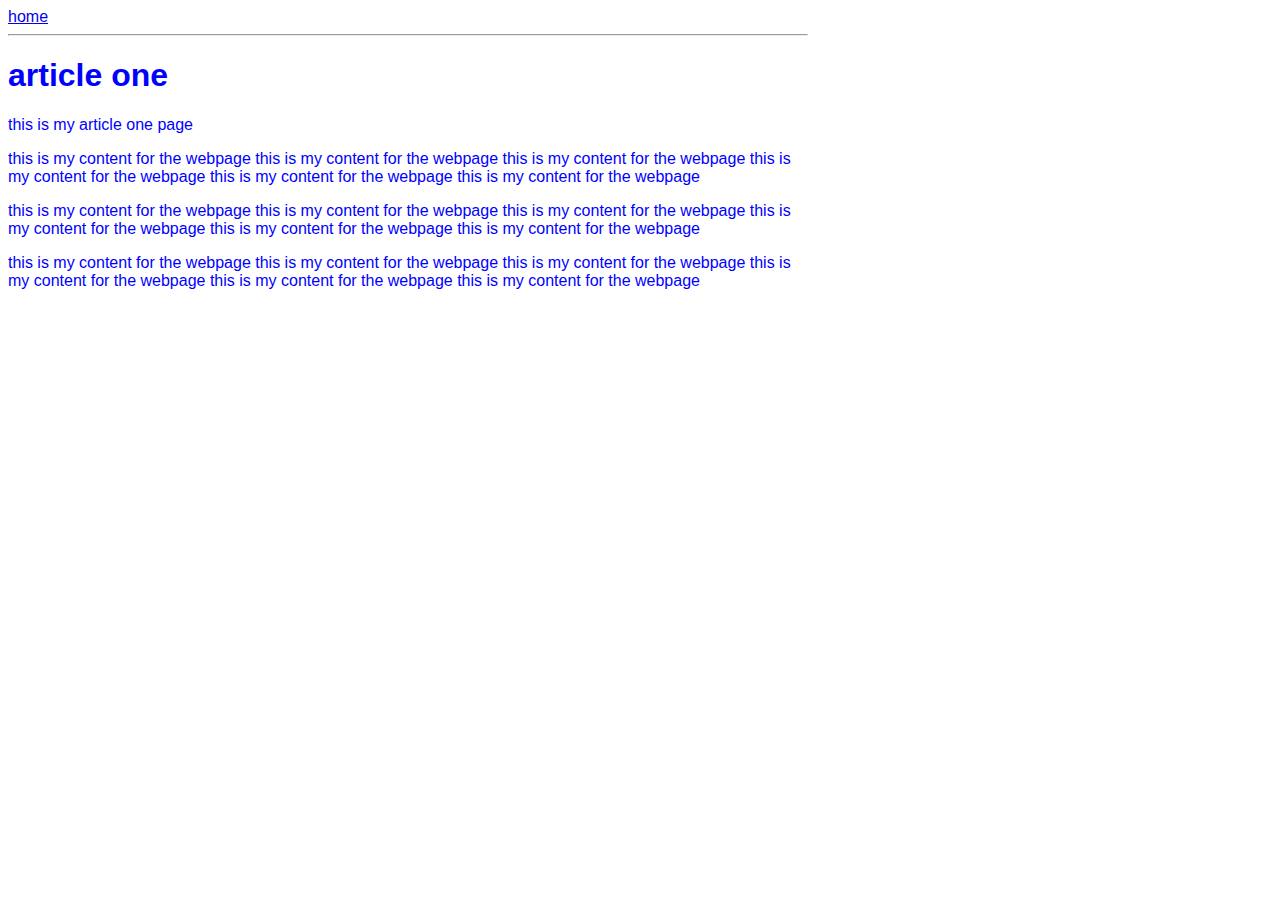
==== ui/article-one.html @ eafad9df "[imad-console] Updates ui/article-one.html" ====
<html>
    <head>
        <title>jithin | article one</title>
        <style>
        .container{
        max-width: 800px;
        mergin: 0 auto;
        font-family: sans-serif;
        color: blue;
        }
        
        </style>
    </head>
     <body>
      <div class="container" >
         <div>
             <a href="/">home</a>
             <hr/>
         </div>
         
         
           <h1>article one</h1>
           <p>this is my article one page</p>
              <div>
                  <p>
                      this is my content for the webpage    this is my content for the webpage   this is my content for the webpage   this is my content for the webpage   this is my content for the webpage   this is my content for the webpage
                  </p>
                   <p>
                      this is my content for the webpage    this is my content for the webpage   this is my content for the webpage   this is my content for the webpage   this is my content for the webpage   this is my content for the webpage
                  </p> 
                  <p>
                      this is my content for the webpage    this is my content for the webpage   this is my content for the webpage   this is my content for the webpage   this is my content for the webpage   this is my content for the webpage
                  </p>
              </div>
      </div>          
         
     </body>
</html>
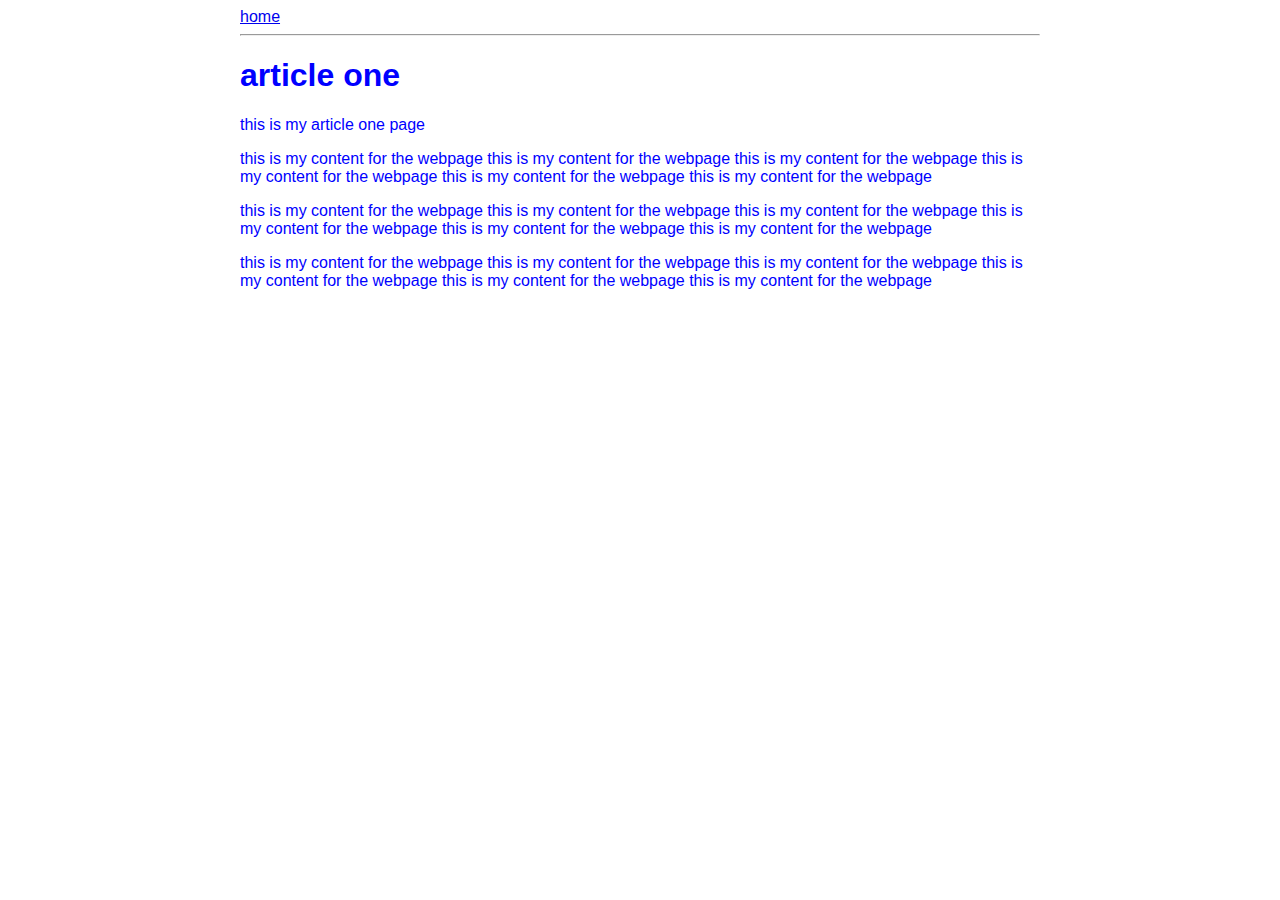
==== commit c08a2fc0: "[imad-console] Updates ui/article-one.html" ====
--- a/ui/article-one.html
+++ b/ui/article-one.html
@@ -4,7 +4,7 @@
         <style>
         .container{
         max-width: 800px;
-        mergin: 0 auto;
+        margin: 0 auto;
         font-family: sans-serif;
         color: blue;
         }
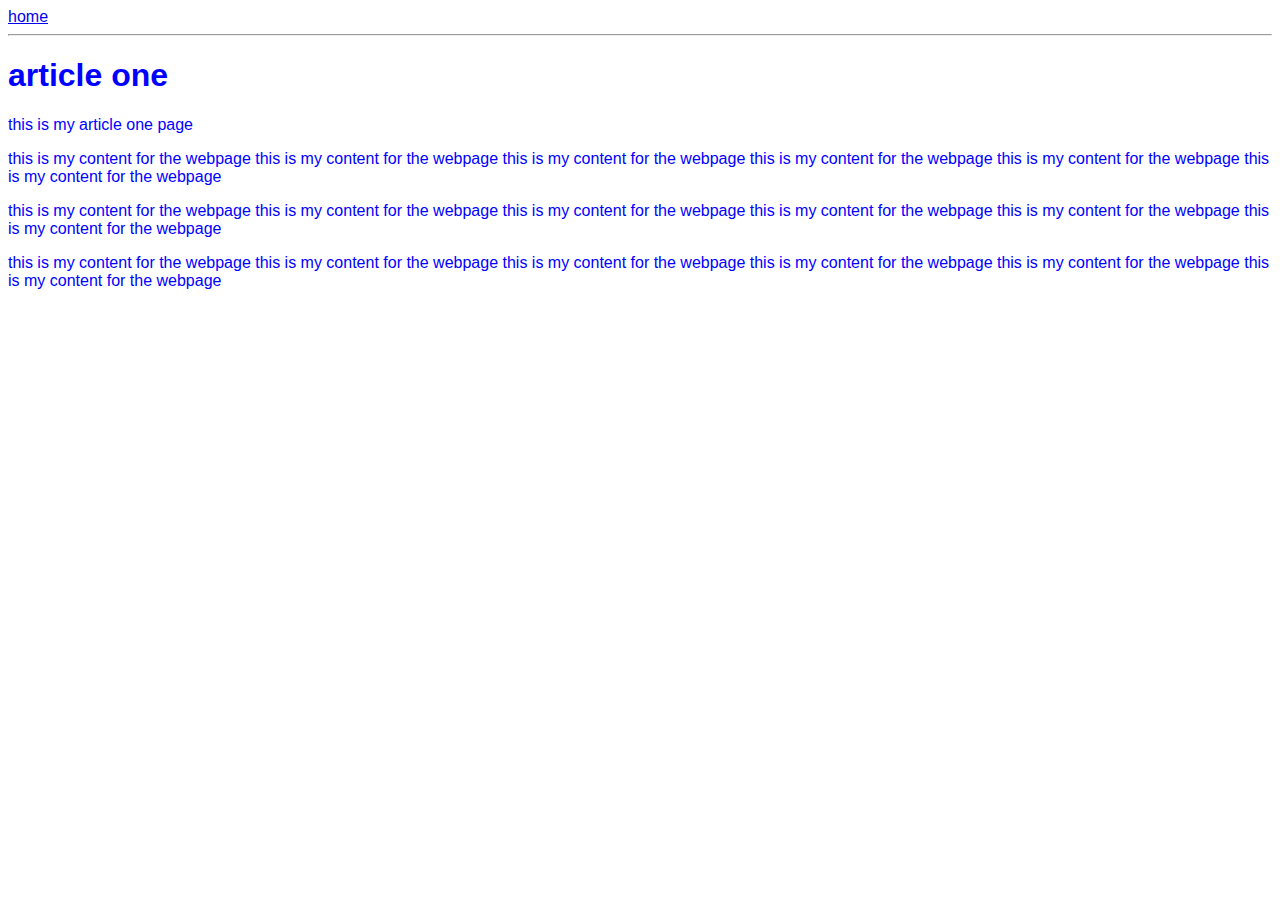
==== commit a61c9450: "[imad-console] Updates ui/article-one.html" ====
--- a/ui/article-one.html
+++ b/ui/article-one.html
@@ -3,7 +3,7 @@
         <title>jithin | article one</title>
         <style>
         .container{
-        max-width: 800px;
+        
         margin: 0 auto;
         font-family: sans-serif;
         color: blue;
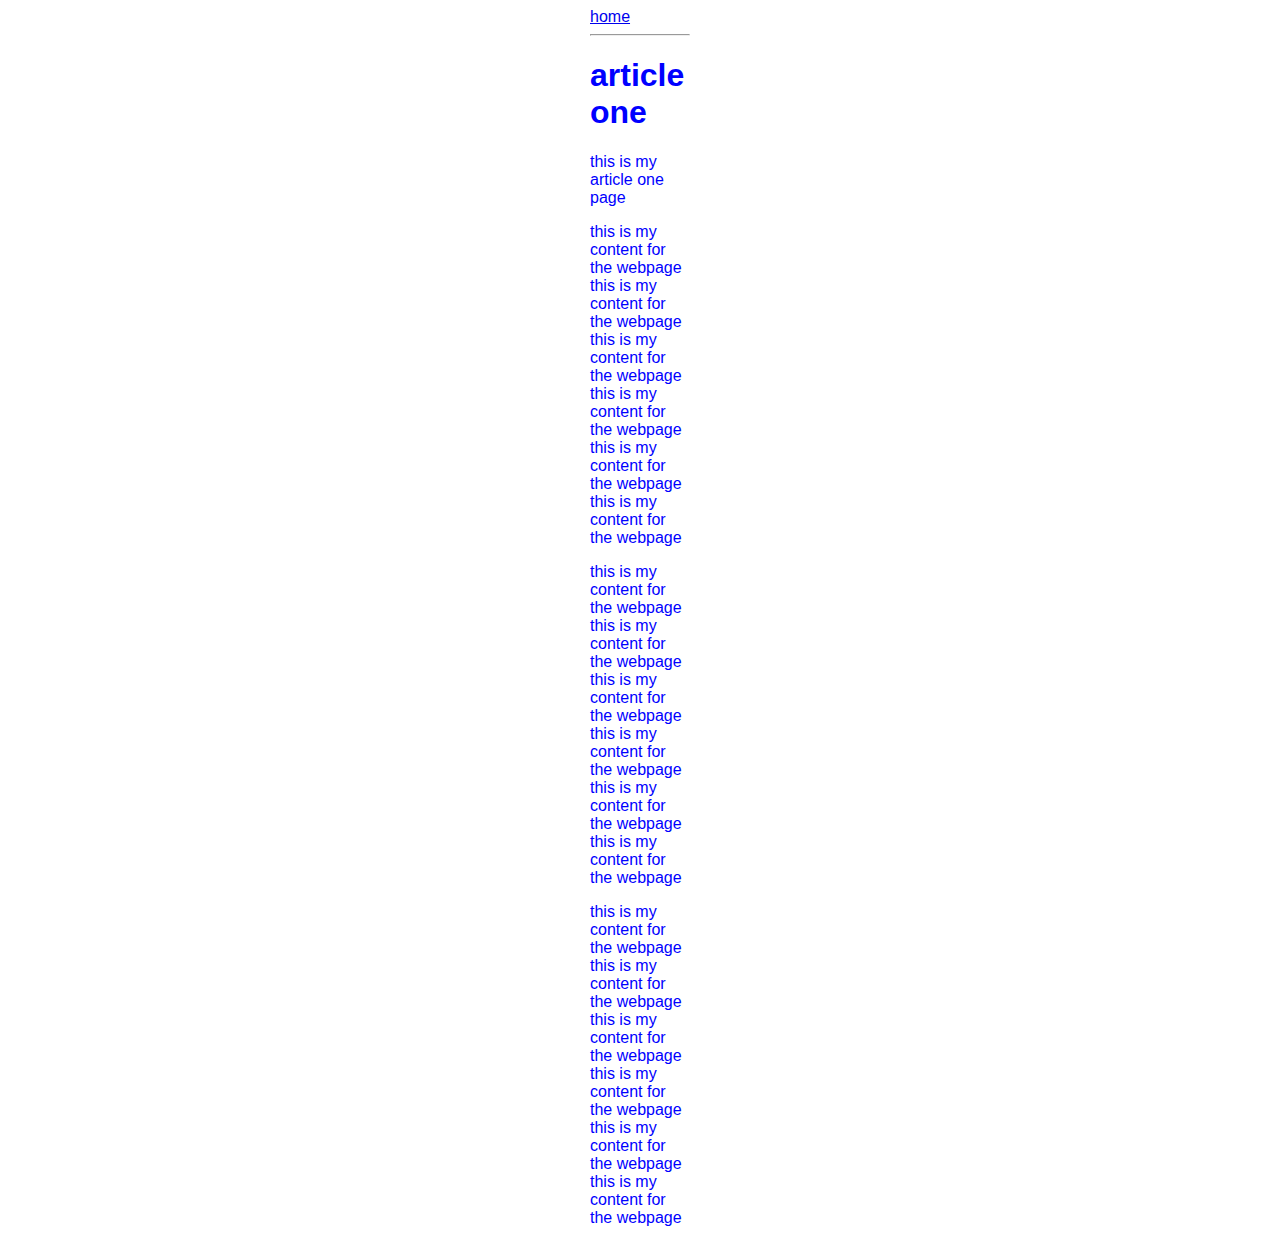
==== commit 7b2b4505: "[imad-console] Updates ui/article-one.html" ====
--- a/ui/article-one.html
+++ b/ui/article-one.html
@@ -3,7 +3,7 @@
         <title>jithin | article one</title>
         <style>
         .container{
-        
+        max-width: 100px;
         margin: 0 auto;
         font-family: sans-serif;
         color: blue;
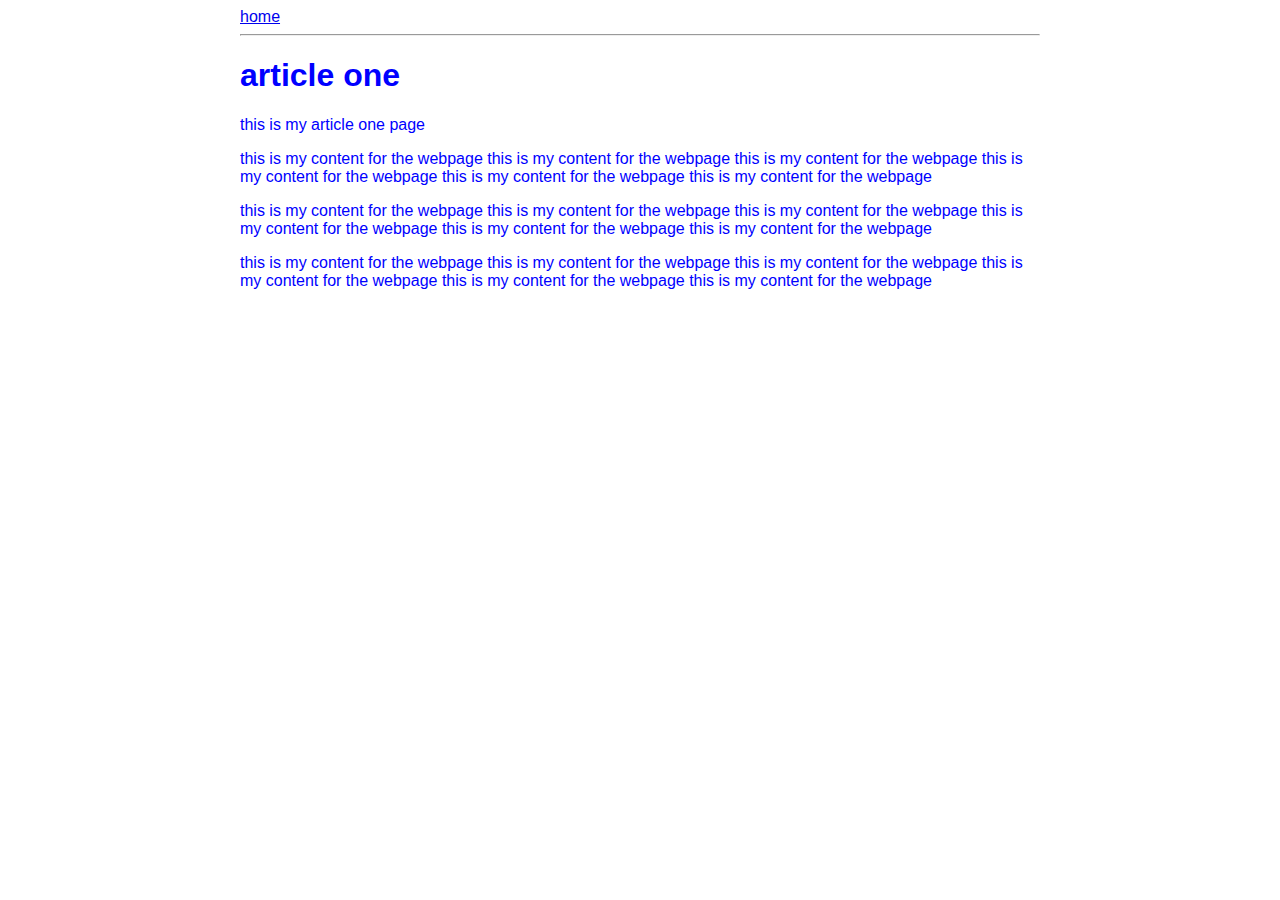
==== commit 451a613e: "[imad-console] Updates ui/article-one.html" ====
--- a/ui/article-one.html
+++ b/ui/article-one.html
@@ -3,7 +3,7 @@
         <title>jithin | article one</title>
         <style>
         .container{
-        max-width: 100px;
+        max-width: 800px;
         margin: 0 auto;
         font-family: sans-serif;
         color: blue;
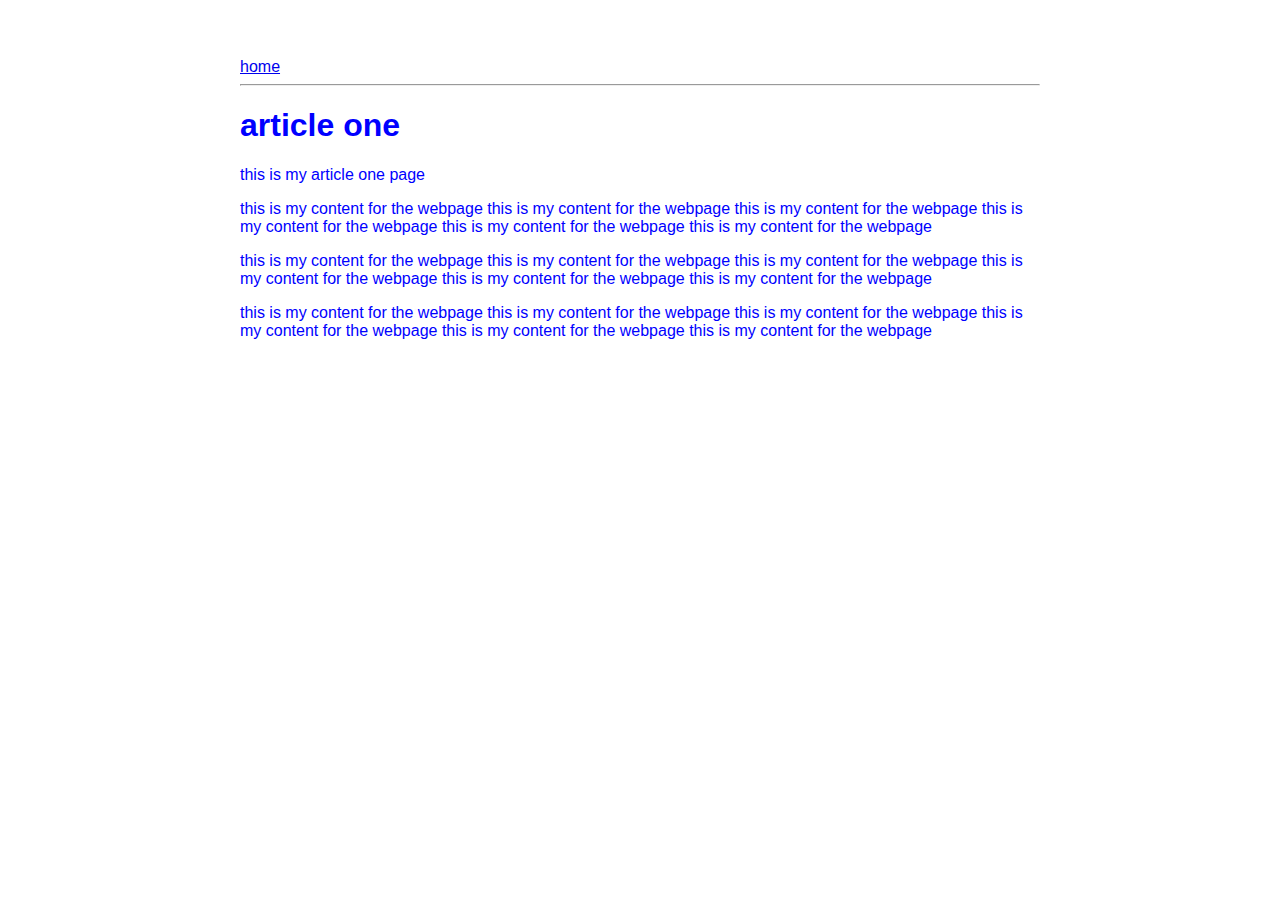
==== commit 308fbbaf: "[imad-console] Updates ui/article-one.html" ====
--- a/ui/article-one.html
+++ b/ui/article-one.html
@@ -2,12 +2,15 @@
     <head>
         <title>jithin | article one</title>
         <style>
-        .container{
-        max-width: 800px;
-        margin: 0 auto;
-        font-family: sans-serif;
-        color: blue;
-        }
+       .container {
+    max-width: 800px;
+    margin: 0 auto;
+    font-family: sans-serif;
+    color: blue;
+    padding-top: 50;
+    padding-right: 20;
+    padding-left: 20;
+}
         
         </style>
     </head>
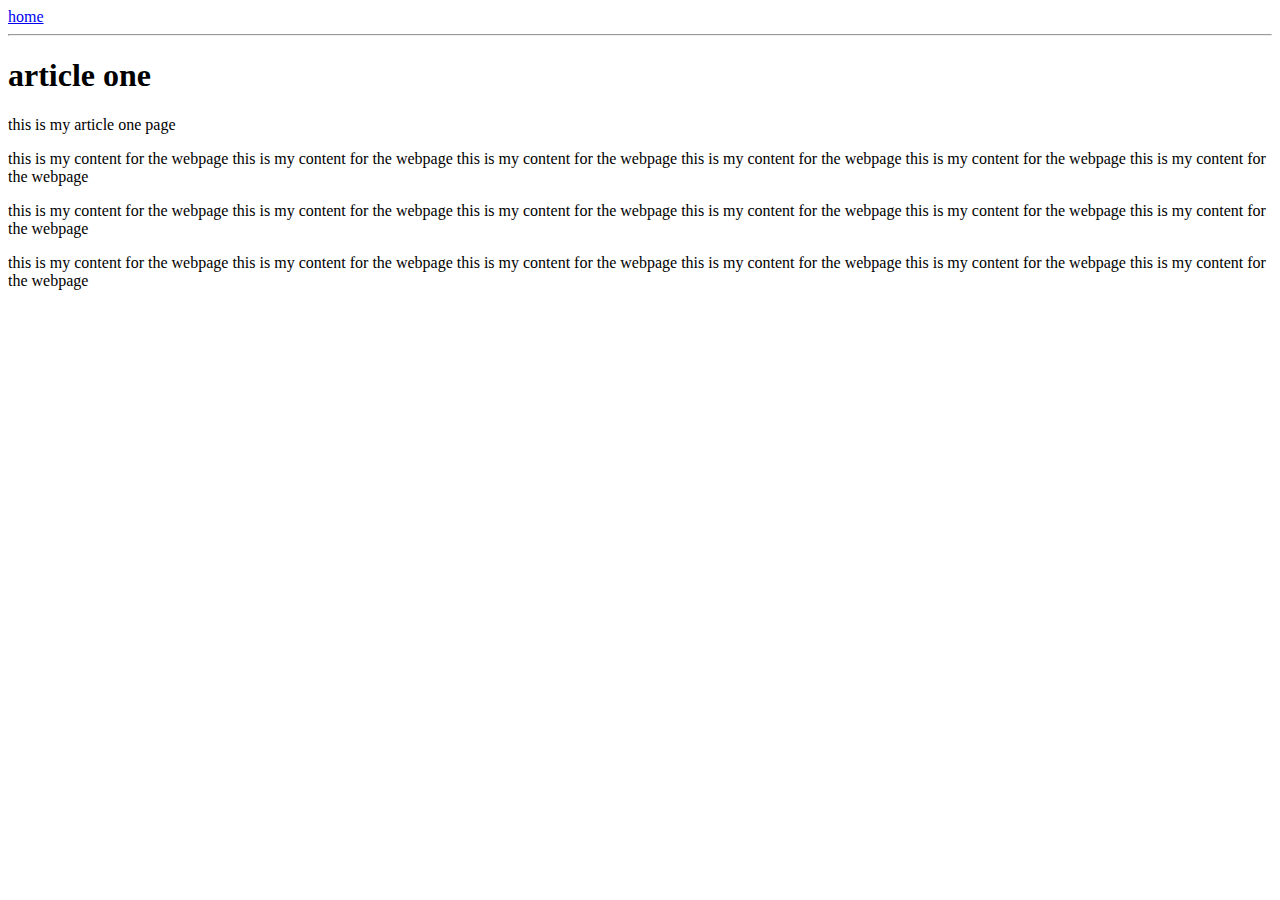
==== commit 6f33f4b4: "[imad-console] Updates ui/article-one.html" ====
--- a/ui/article-one.html
+++ b/ui/article-one.html
@@ -1,18 +1,7 @@
 <html>
     <head>
         <title>jithin | article one</title>
-        <style>
-       .container {
-    max-width: 800px;
-    margin: 0 auto;
-    font-family: sans-serif;
-    color: blue;
-    padding-top: 50;
-    padding-right: 20;
-    padding-left: 20;
-}
-        
-        </style>
+         <link href="/ui/style.css" rel="stylesheet" />
     </head>
      <body>
       <div class="container" >
